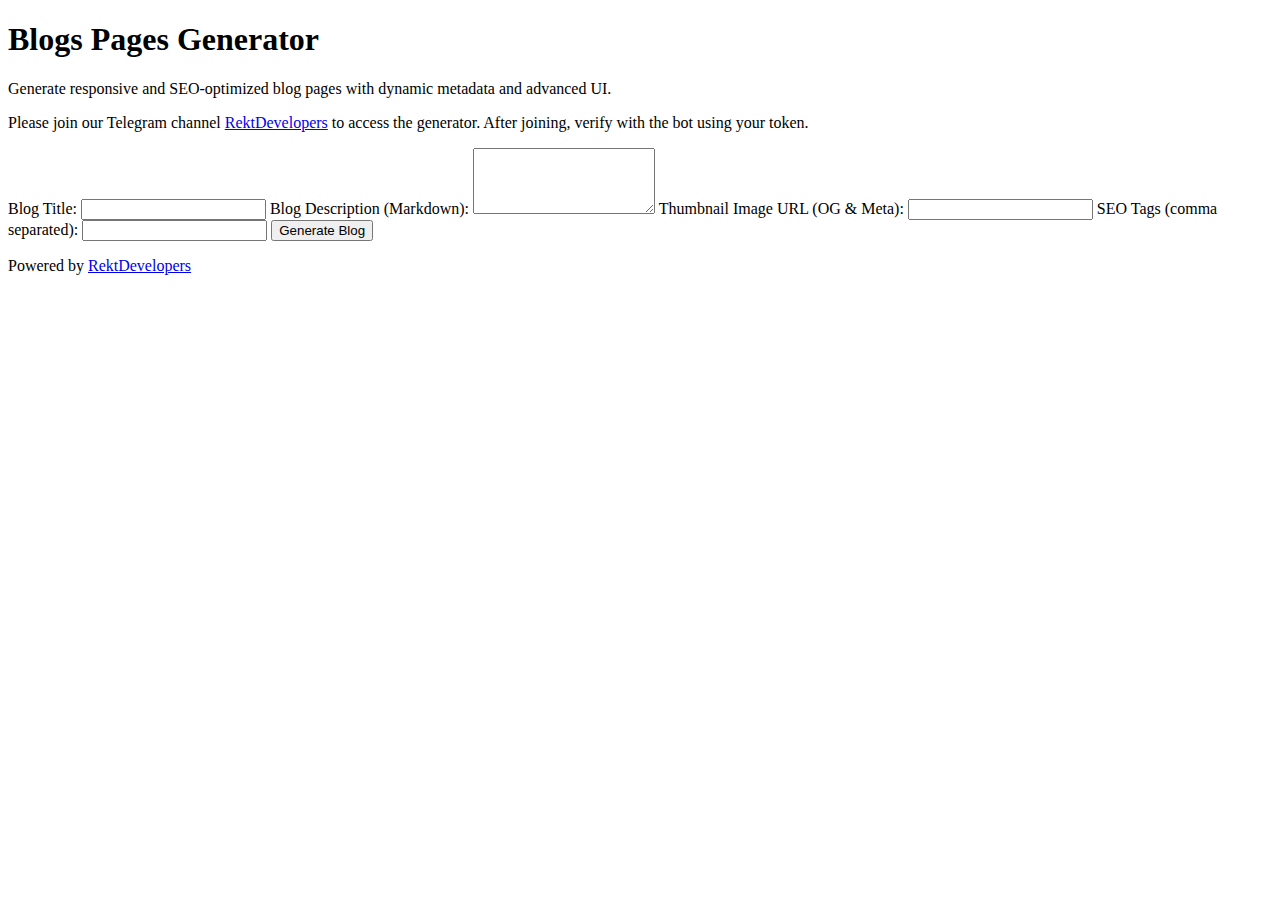
==== blogs/index.html @ 7f9df18e "Create index.html" ====
<!DOCTYPE html>
<html lang="en">

<head>
    <meta charset="UTF-8">
    <meta name="viewport" content="width=device-width, initial-scale=1.0">
    <meta name="description" content="Generate high-performance responsive blog pages with advanced SEO, Open Graph, and dynamic features.">
    <meta name="keywords" content="Blog Generator, SEO Optimized, Modern UI, Fast Webpages, PageSpeed Insights, Open Graph">
    <meta name="author" content="Likhon Sheikh">
    <meta name="location" content="Bangladesh">
    <meta name="time" content="2024-12-23">
    <meta property="og:title" content="Blogs Pages Generator">
    <meta property="og:description" content="Generate responsive, SEO-optimized blog pages with advanced UI and custom features.">
    <meta property="og:image" content="https://your-image-url.com/og-image.jpg">
    <meta property="og:url" content="https://your-website-url.com">
    <title>Blogs Pages Generator</title>
    <link rel="stylesheet" href="styles.css">
    <link href="https://fonts.googleapis.com/css2?family=Roboto:wght@400;500;700&display=swap" rel="stylesheet">
</head>

<body>
    <div class="container">
        <header>
            <h1>Blogs Pages Generator</h1>
            <p>Generate responsive and SEO-optimized blog pages with dynamic metadata and advanced UI.</p>
        </header>

        <div class="auth">
            <p>Please join our Telegram channel <a href="https://t.me/RektDevelopers" target="_blank">RektDevelopers</a> to access the generator. After joining, verify with the bot using your token.</p>
        </div>

        <form id="blogForm">
            <label for="title">Blog Title:</label>
            <input type="text" id="title" name="title" required>

            <label for="description">Blog Description (Markdown):</label>
            <textarea id="description" name="description" rows="4" required></textarea>

            <label for="thumbnail">Thumbnail Image URL (OG & Meta):</label>
            <input type="url" id="thumbnail" name="thumbnail" required>

            <label for="seoTags">SEO Tags (comma separated):</label>
            <input type="text" id="seoTags" name="seoTags" required>

            <button type="submit">Generate Blog</button>
        </form>

        <div class="output" id="output" style="display: none;">
            <h2>Generated Blog HTML</h2>
            <pre id="generatedHTML"></pre>
        </div>

        <footer>
            <p>Powered by <a href="https://t.me/RektDevelopers" target="_blank">RektDevelopers</a></p>
        </footer>
    </div>

    <script>
        document.getElementById("blogForm").addEventListener("submit", function (event) {
            event.preventDefault();

            // Get form data
            const title = document.getElementById("title").value;
            const description = document.getElementById("description").value;
            const thumbnail = document.getElementById("thumbnail").value;
            const seoTags = document.getElementById("seoTags").value;

            // Check if the user is verified with the Telegram bot
            const isVerified = true; // Example, should be handled via backend

            if (isVerified) {
                // Generate dynamic blog HTML
                const blogHTML = `
                <html lang="en">
                <head>
                    <meta charset="UTF-8">
                    <meta name="viewport" content="width=device-width, initial-scale=1.0">
                    <meta name="description" content="${description}">
                    <meta name="keywords" content="${seoTags}">
                    <meta property="og:image" content="${thumbnail}">
                    <meta property="og:title" content="${title}">
                    <meta property="og:description" content="${description}">
                    <title>${title}</title>
                </head>
                <body>
                    <article>
                        <h1>${title}</h1>
                        <p>${description}</p>
                    </article>
                </body>
                </html>
                `;

                // Display generated HTML
                document.getElementById("generatedHTML").textContent = blogHTML;
                document.getElementById("output").style.display = "block";
            } else {
                alert("You need to join the Telegram channel and verify before using the generator.");
            }
        });
    </script>
</body>

</html>
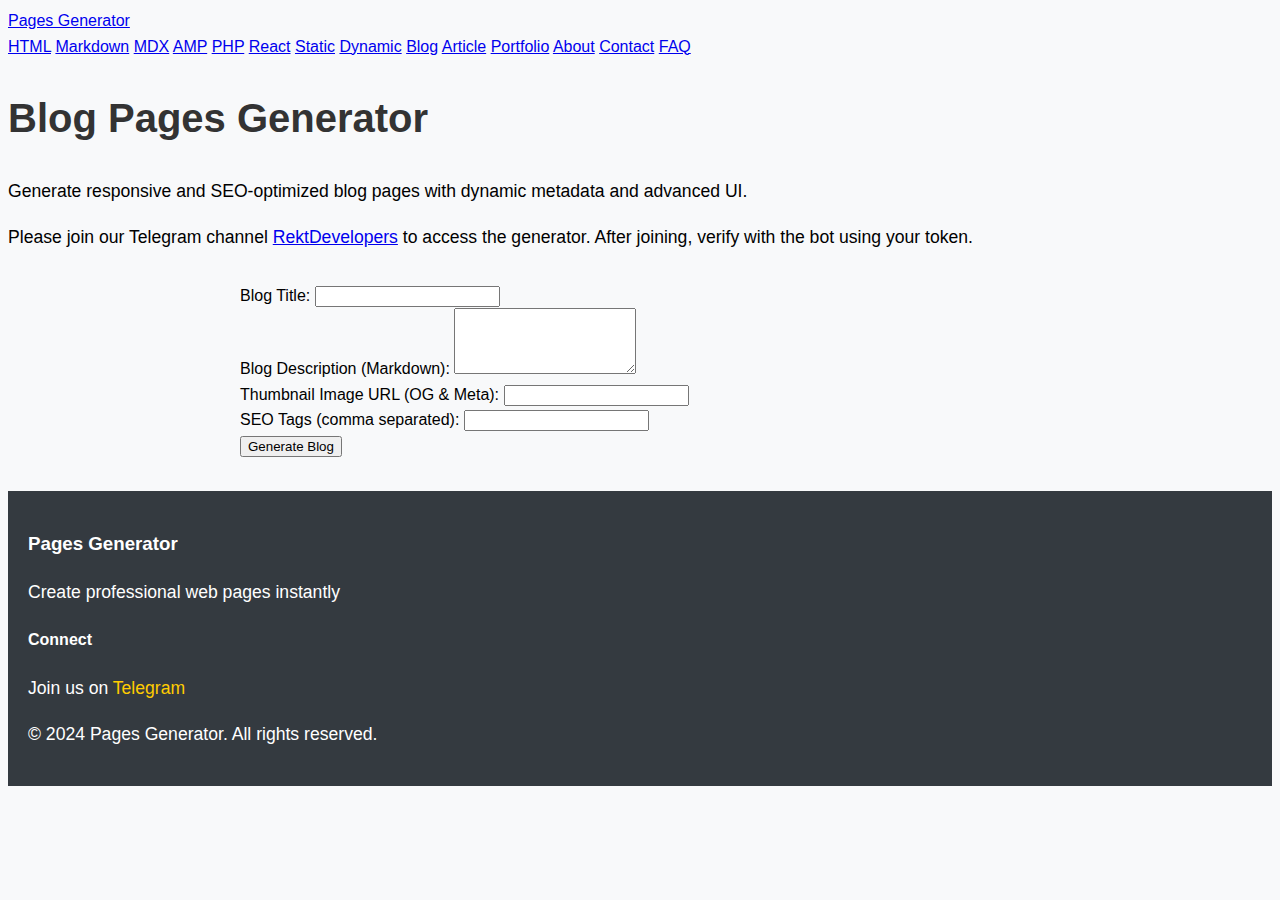
==== commit 5775bc9a: "Update index.html" ====
--- a/blogs/index.html
+++ b/blogs/index.html
@@ -1,104 +1,213 @@
 <!DOCTYPE html>
 <html lang="en">
-
 <head>
     <meta charset="UTF-8">
     <meta name="viewport" content="width=device-width, initial-scale=1.0">
     <meta name="description" content="Generate high-performance responsive blog pages with advanced SEO, Open Graph, and dynamic features.">
     <meta name="keywords" content="Blog Generator, SEO Optimized, Modern UI, Fast Webpages, PageSpeed Insights, Open Graph">
     <meta name="author" content="Likhon Sheikh">
-    <meta name="location" content="Bangladesh">
-    <meta name="time" content="2024-12-23">
-    <meta property="og:title" content="Blogs Pages Generator">
+    <meta name="robots" content="index, follow, max-image-preview:large">
+    <meta name="googlebot" content="index, follow">
+    
+    <!-- Open Graph Tags -->
+    <meta property="og:title" content="Blog Pages Generator - Create Professional Blog Pages">
     <meta property="og:description" content="Generate responsive, SEO-optimized blog pages with advanced UI and custom features.">
-    <meta property="og:image" content="https://your-image-url.com/og-image.jpg">
-    <meta property="og:url" content="https://your-website-url.com">
-    <title>Blogs Pages Generator</title>
-    <link rel="stylesheet" href="styles.css">
-    <link href="https://fonts.googleapis.com/css2?family=Roboto:wght@400;500;700&display=swap" rel="stylesheet">
+    <meta property="og:image" content="https://pages-generator.vercel.app/assets/og-image.jpg">
+    <meta property="og:url" content="https://pages-generator.vercel.app/Blog/">
+    <meta property="og:type" content="website">
+    
+    <!-- Twitter Cards -->
+    <meta name="twitter:card" content="summary_large_image">
+    <meta name="twitter:title" content="Blog Pages Generator">
+    <meta name="twitter:description" content="Create professional blog pages with advanced features and SEO optimization">
+    
+    <title>Blog Pages Generator - Create Professional Blog Content</title>
+    
+    <!-- Preload Critical Resources -->
+    <link rel="preconnect" href="https://fonts.googleapis.com">
+    <link rel="preconnect" href="https://fonts.gstatic.com" crossorigin>
+    <link href="https://fonts.googleapis.com/css2?family=Inter:wght@400;500;600;700&display=swap" rel="stylesheet">
+    
+    <!-- Global Styles -->
+    <link rel="stylesheet" href="/styles.css">
+    
+    <!-- Page-specific styles -->
+    <style>
+        .blog-form {
+            max-width: 800px;
+            margin: 2rem auto;
+        }
+        
+        .output {
+            background: #f8f9fa;
+            border-radius: var(--border-radius);
+            padding: 1.5rem;
+            margin-top: 2rem;
+        }
+        
+        pre {
+            overflow-x: auto;
+            background: #2d2d2d;
+            color: #ffffff;
+            padding: 1rem;
+            border-radius: var(--border-radius);
+        }
+    </style>
 </head>
-
 <body>
+    <!-- Navigation -->
+    <nav class="navbar">
+        <div class="container">
+            <div class="nav-content">
+                <a href="/" class="nav-link">Pages Generator</a>
+                <div class="nav-links">
+                    <a href="/HTML/" class="nav-link">HTML</a>
+                    <a href="/Markdown/" class="nav-link">Markdown</a>
+                    <a href="/MDX/" class="nav-link">MDX</a>
+                    <a href="/AMP/" class="nav-link">AMP</a>
+                    <a href="/PHP/" class="nav-link">PHP</a>
+                    <a href="/React/" class="nav-link">React</a>
+                    <a href="/Static/" class="nav-link">Static</a>
+                    <a href="/Dynamic/" class="nav-link">Dynamic</a>
+                    <a href="/Blog/" class="nav-link">Blog</a>
+                    <a href="/Article/" class="nav-link">Article</a>
+                    <a href="/Portfolio/" class="nav-link">Portfolio</a>
+                    <a href="/About/" class="nav-link">About</a>
+                    <a href="/Contact/" class="nav-link">Contact</a>
+                    <a href="/FAQ/" class="nav-link">FAQ</a>
+                </div>
+            </div>
+        </div>
+    </nav>
+
     <div class="container">
-        <header>
-            <h1>Blogs Pages Generator</h1>
+        <header class="text-center mt-2 mb-2">
+            <h1>Blog Pages Generator</h1>
             <p>Generate responsive and SEO-optimized blog pages with dynamic metadata and advanced UI.</p>
         </header>
 
-        <div class="auth">
+        <div class="auth card mb-2">
             <p>Please join our Telegram channel <a href="https://t.me/RektDevelopers" target="_blank">RektDevelopers</a> to access the generator. After joining, verify with the bot using your token.</p>
         </div>
 
-        <form id="blogForm">
-            <label for="title">Blog Title:</label>
-            <input type="text" id="title" name="title" required>
-
-            <label for="description">Blog Description (Markdown):</label>
-            <textarea id="description" name="description" rows="4" required></textarea>
-
-            <label for="thumbnail">Thumbnail Image URL (OG & Meta):</label>
-            <input type="url" id="thumbnail" name="thumbnail" required>
-
-            <label for="seoTags">SEO Tags (comma separated):</label>
-            <input type="text" id="seoTags" name="seoTags" required>
-
-            <button type="submit">Generate Blog</button>
+        <form id="blogForm" class="blog-form">
+            <div class="form-group">
+                <label for="title">Blog Title:</label>
+                <input type="text" id="title" name="title" required>
+            </div>
+
+            <div class="form-group">
+                <label for="description">Blog Description (Markdown):</label>
+                <textarea id="description" name="description" rows="4" required></textarea>
+            </div>
+
+            <div class="form-group">
+                <label for="thumbnail">Thumbnail Image URL (OG & Meta):</label>
+                <input type="url" id="thumbnail" name="thumbnail" required>
+            </div>
+
+            <div class="form-group">
+                <label for="seoTags">SEO Tags (comma separated):</label>
+                <input type="text" id="seoTags" name="seoTags" required>
+            </div>
+
+            <button type="submit" class="btn btn-primary">Generate Blog</button>
         </form>
 
         <div class="output" id="output" style="display: none;">
             <h2>Generated Blog HTML</h2>
             <pre id="generatedHTML"></pre>
         </div>
-
-        <footer>
-            <p>Powered by <a href="https://t.me/RektDevelopers" target="_blank">RektDevelopers</a></p>
-        </footer>
     </div>
 
+    <footer>
+        <div class="container">
+            <div class="footer-content">
+                <div>
+                    <h3>Pages Generator</h3>
+                    <p>Create professional web pages instantly</p>
+                </div>
+                <div>
+                    <h4>Connect</h4>
+                    <p>Join us on <a href="https://t.me/RektDevelopers" target="_blank">Telegram</a></p>
+                </div>
+            </div>
+            <p class="text-center mt-2">&copy; 2024 Pages Generator. All rights reserved.</p>
+        </div>
+    </footer>
+
+    <!-- Enhanced JavaScript with validation and error handling -->
     <script>
         document.getElementById("blogForm").addEventListener("submit", function (event) {
             event.preventDefault();
 
-            // Get form data
-            const title = document.getElementById("title").value;
-            const description = document.getElementById("description").value;
-            const thumbnail = document.getElementById("thumbnail").value;
-            const seoTags = document.getElementById("seoTags").value;
-
-            // Check if the user is verified with the Telegram bot
-            const isVerified = true; // Example, should be handled via backend
-
-            if (isVerified) {
-                // Generate dynamic blog HTML
-                const blogHTML = `
-                <html lang="en">
-                <head>
-                    <meta charset="UTF-8">
-                    <meta name="viewport" content="width=device-width, initial-scale=1.0">
-                    <meta name="description" content="${description}">
-                    <meta name="keywords" content="${seoTags}">
-                    <meta property="og:image" content="${thumbnail}">
-                    <meta property="og:title" content="${title}">
-                    <meta property="og:description" content="${description}">
-                    <title>${title}</title>
-                </head>
-                <body>
-                    <article>
-                        <h1>${title}</h1>
-                        <p>${description}</p>
-                    </article>
-                </body>
-                </html>
-                `;
+            try {
+                // Get form data
+                const title = document.getElementById("title").value.trim();
+                const description = document.getElementById("description").value.trim();
+                const thumbnail = document.getElementById("thumbnail").value.trim();
+                const seoTags = document.getElementById("seoTags").value.trim();
+
+                // Validate inputs
+                if (!title || !description || !thumbnail || !seoTags) {
+                    throw new Error("All fields are required");
+                }
+
+                // Validate URL
+                try {
+                    new URL(thumbnail);
+                } catch {
+                    throw new Error("Please enter a valid URL for the thumbnail");
+                }
+
+                // Generate dynamic blog HTML with enhanced meta tags
+                const blogHTML = `<!DOCTYPE html>
+<html lang="en">
+<head>
+    <meta charset="UTF-8">
+    <meta name="viewport" content="width=device-width, initial-scale=1.0">
+    <meta name="description" content="${description}">
+    <meta name="keywords" content="${seoTags}">
+    <meta name="author" content="Pages Generator">
+    <meta name="robots" content="index, follow">
+    
+    <!-- Open Graph Tags -->
+    <meta property="og:title" content="${title}">
+    <meta property="og:description" content="${description}">
+    <meta property="og:image" content="${thumbnail}">
+    <meta property="og:type" content="article">
+    
+    <!-- Twitter Cards -->
+    <meta name="twitter:card" content="summary_large_image">
+    <meta name="twitter:title" content="${title}">
+    <meta name="twitter:description" content="${description}">
+    <meta name="twitter:image" content="${thumbnail}">
+    
+    <title>${title}</title>
+    <link rel="stylesheet" href="/styles.css">
+</head>
+<body>
+    <article class="container">
+        <header class="mt-2 mb-2">
+            <h1>${title}</h1>
+            <img src="${thumbnail}" alt="${title}" class="featured-image">
+        </header>
+        <div class="content">
+            ${description}
+        </div>
+    </article>
+</body>
+</html>`;
 
                 // Display generated HTML
                 document.getElementById("generatedHTML").textContent = blogHTML;
                 document.getElementById("output").style.display = "block";
-            } else {
-                alert("You need to join the Telegram channel and verify before using the generator.");
+                document.getElementById("output").scrollIntoView({ behavior: "smooth" });
+
+            } catch (error) {
+                alert(error.message || "An error occurred while generating the blog page");
             }
         });
     </script>
 </body>
-
 </html>
--- a/styles.css
+++ b/styles.css
@@ -0,0 +1,39 @@
+/* General Body Styles */
+body {
+    font-family: Arial, sans-serif;
+    line-height: 1.6;
+    background-color: #f8f9fa;
+}
+
+/* Navbar Customization */
+.navbar {
+    margin-bottom: 20px;
+}
+
+/* Footer Customization */
+footer {
+    background-color: #343a40;
+    color: white;
+    padding: 20px;
+}
+
+footer a {
+    color: #ffcc00;
+    text-decoration: none;
+}
+
+footer a:hover {
+    text-decoration: underline;
+}
+
+/* Add Custom Styling for Each Page */
+h1 {
+    font-size: 2.5rem;
+    color: #333;
+}
+
+p {
+    font-size: 1.1rem;
+}
+
+/* Other custom styles can be added as needed */
--- a/styles.css
+++ b/styles.css
@@ -0,0 +1,39 @@
+/* General Body Styles */
+body {
+    font-family: Arial, sans-serif;
+    line-height: 1.6;
+    background-color: #f8f9fa;
+}
+
+/* Navbar Customization */
+.navbar {
+    margin-bottom: 20px;
+}
+
+/* Footer Customization */
+footer {
+    background-color: #343a40;
+    color: white;
+    padding: 20px;
+}
+
+footer a {
+    color: #ffcc00;
+    text-decoration: none;
+}
+
+footer a:hover {
+    text-decoration: underline;
+}
+
+/* Add Custom Styling for Each Page */
+h1 {
+    font-size: 2.5rem;
+    color: #333;
+}
+
+p {
+    font-size: 1.1rem;
+}
+
+/* Other custom styles can be added as needed */
